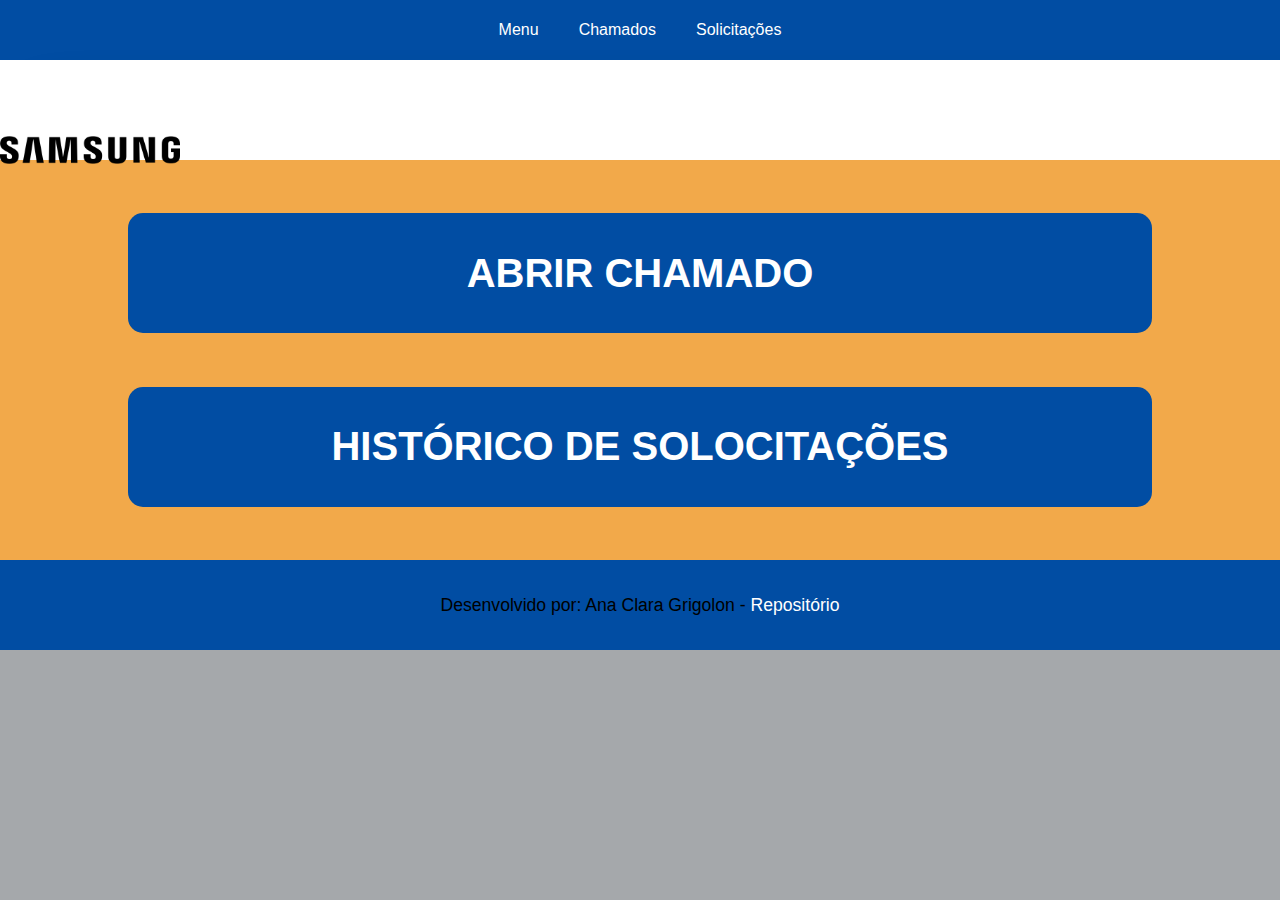
==== index.html @ 0ad13fb1 "index.html" ====
<!DOCTYPE html>
<html lang="pt-br">
<head>
    <meta charset="UTF-8">
    <meta name="viewport" content="width=device-width, initial-scale=1.0">
    <title>GLPI - Menu</title>
    <link rel="stylesheet" href="./css/menu.css">
    <link rel="shortcut icon" href="favicon.ico" type="image/x-icon">
</head>
<body>
  <main>
    <nav>
      <ul>
        <li><a href="./menu.html" target="_self">Menu</a></li>
        <li><a href="#" target="_self">Chamados</a></li>
        <li><a href="#" target="_self">Solicitações</a></li>
      </ul>
    </nav>
    <header>
      <img src="./img/samsung_logo_icon_248596.webp" alt="Logo Samsung">
    </header>
    <section>
      <button>Abrir Chamado</button>
      <button><a href="#">Histórico de Solocitações</a></button>
  </section>
    <footer>
      <p>Desenvolvido por: Ana Clara Grigolon - <a href="https://github.com/ClaraGrigolon/GLPI" target="_blank">Repositório</a></p>
    </footer>
  </main>
</body>
</html>
---- css/menu.css ----
*{
    margin: 0;
    padding: 0;
    box-sizing: border-box;
}
body{
    background-color: #a5a8ab ;
    display: flex;
    justify-content: center;
    align-items: center;
}
main{
    width: 100%;
    max-width: 1400px;
    background-color: #ffffff;
    height: 500px;
}
nav{
    width: 100%;
    height: 60px;
    background-color: #014da3;
}
nav ul{
    display: flex;
    justify-content: center;
    align-items: center;
    height: 100%;   
}
nav ul li{
   list-style:none; 
}
nav ul li a{
    color: #ffffff;
    text-decoration: none;
    padding: 0 20px;
    transition: 1s;
    font-family: sans-serif;
    font-size: o.9em;
}
nav ul li a:hover{
    color: #014da3;
}
header{
    width: 100%;
    height: 100px;
    background-color: #ffffff;
    box-shadow: 50px 50px 50px  #000000;
}
header img{
    width: 180px;
    height: auto;
}
section{
    height: 400px;
    width: 100%;
    background-color: #f2a94a;
}
button{
    width: 80%;
    height: 120px;
    margin-left: 10%;
    margin-top: 53.3px;
    font-family: sans-serif;
    text-transform: uppercase;
    font-weight: bold;
    font-size: 2.5em;
    background: #014da3;
    color: #ffffff;
    border-radius: 15px;
    border: 0;
}
button a{
    color: #ffffff;
    text-decoration: none;
}
button:hover{
    background: #ffffff;
    color: #014da3;
}
footer{
    width: 100%;
    height: 90px;
    background-color: #014da3;
}
footer p{
    text-align: center;
    line-height: 90px ;
    font-family: sans-serif;
    font-size: 1.1em ;
}
footer p a{
    color: #ffffff;
    text-decoration: none;   
}
footer p a:hover {
    color: #3f10fb;
}
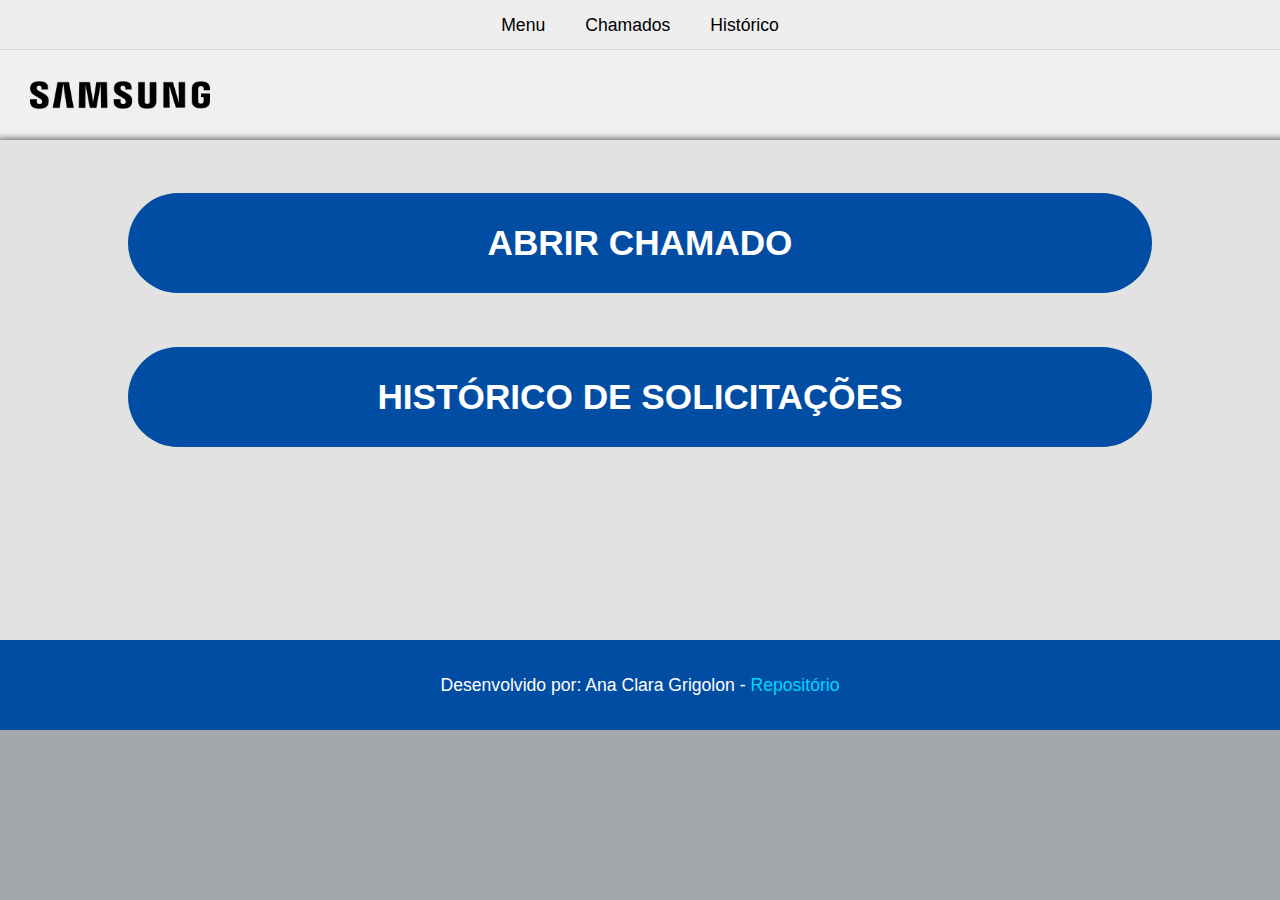
==== commit e4a59c15: "Add files via upload" ====
--- a/index.html
+++ b/index.html
@@ -11,9 +11,9 @@
   <main>
     <nav>
       <ul>
-        <li><a href="./menu.html" target="_self">Menu</a></li>
+        <li><a href="./index.html" target="_self">Menu</a></li>
         <li><a href="#" target="_self">Chamados</a></li>
-        <li><a href="#" target="_self">Solicitações</a></li>
+        <li><a href="#" target="_self">Histórico</a></li>
       </ul>
     </nav>
     <header>
@@ -21,10 +21,10 @@
     </header>
     <section>
       <button>Abrir Chamado</button>
-      <button><a href="#">Histórico de Solocitações</a></button>
+      <button><a href="#">Histórico de Solicitações</a></button>
   </section>
     <footer>
-      <p>Desenvolvido por: Ana Clara Grigolon - <a href="https://github.com/ClaraGrigolon/GLPI" target="_blank">Repositório</a></p>
+      <p>Desenvolvido por: Ana Clara Grigolon - <a href="#" target="_blank">Repositório</a></p>
     </footer>
   </main>
 </body>
--- a/css/menu.css
+++ b/css/menu.css
@@ -11,14 +11,14 @@
 }
 main{
     width: 100%;
-    max-width: 1400px;
+    max-width: 1600px;
     background-color: #ffffff;
     height: 500px;
 }
 nav{
     width: 100%;
-    height: 60px;
-    background-color: #014da3;
+    height: 50px;
+    background-color: #eeeeee;
 }
 nav ul{
     display: flex;
@@ -30,43 +30,49 @@
    list-style:none; 
 }
 nav ul li a{
-    color: #ffffff;
+    color: #000000;
     text-decoration: none;
     padding: 0 20px;
     transition: 1s;
     font-family: sans-serif;
-    font-size: o.9em;
+    font-size: 1.1em;
 }
 nav ul li a:hover{
     color: #014da3;
 }
 header{
     width: 100%;
-    height: 100px;
-    background-color: #ffffff;
-    box-shadow: 50px 50px 50px  #000000;
+    height: 90px;
+    background-color: #f0f0f0;
+    display: flex;
+    align-items: center;
+    border-bottom: #000000;
+    box-shadow: 1px 1px 1px 1.1px #171717;
 }
 header img{
     width: 180px;
     height: auto;
+    margin-left: 30px;
 }
 section{
-    height: 400px;
+    height: 100%;
     width: 100%;
-    background-color: #f2a94a;
+    background-color: #e2e2e2;
+    border: #4c4c4c;
+    box-shadow: 1px 3px 7px 4px #555555;
 }
 button{
     width: 80%;
-    height: 120px;
+    height: 100px;
     margin-left: 10%;
     margin-top: 53.3px;
     font-family: sans-serif;
     text-transform: uppercase;
     font-weight: bold;
-    font-size: 2.5em;
+    font-size: 2.2em;
     background: #014da3;
     color: #ffffff;
-    border-radius: 15px;
+    border-radius: 60px;
     border: 0;
 }
 button a{
@@ -74,9 +80,13 @@
     text-decoration: none;
 }
 button:hover{
-    background: #ffffff;
-    color: #014da3;
+    background: #0068f9;
+    color: #ffffff;
+    transition: 0.9s;
 }
+button:active {
+    background-color: #003a7b;
+  }
 footer{
     width: 100%;
     height: 90px;
@@ -87,11 +97,12 @@
     line-height: 90px ;
     font-family: sans-serif;
     font-size: 1.1em ;
+    color: #ffffff;
 }
 footer p a{
-    color: #ffffff;
+    color: #00d5ff;
     text-decoration: none;   
 }
 footer p a:hover {
-    color: #3f10fb;
+    color: #ffffff;
 }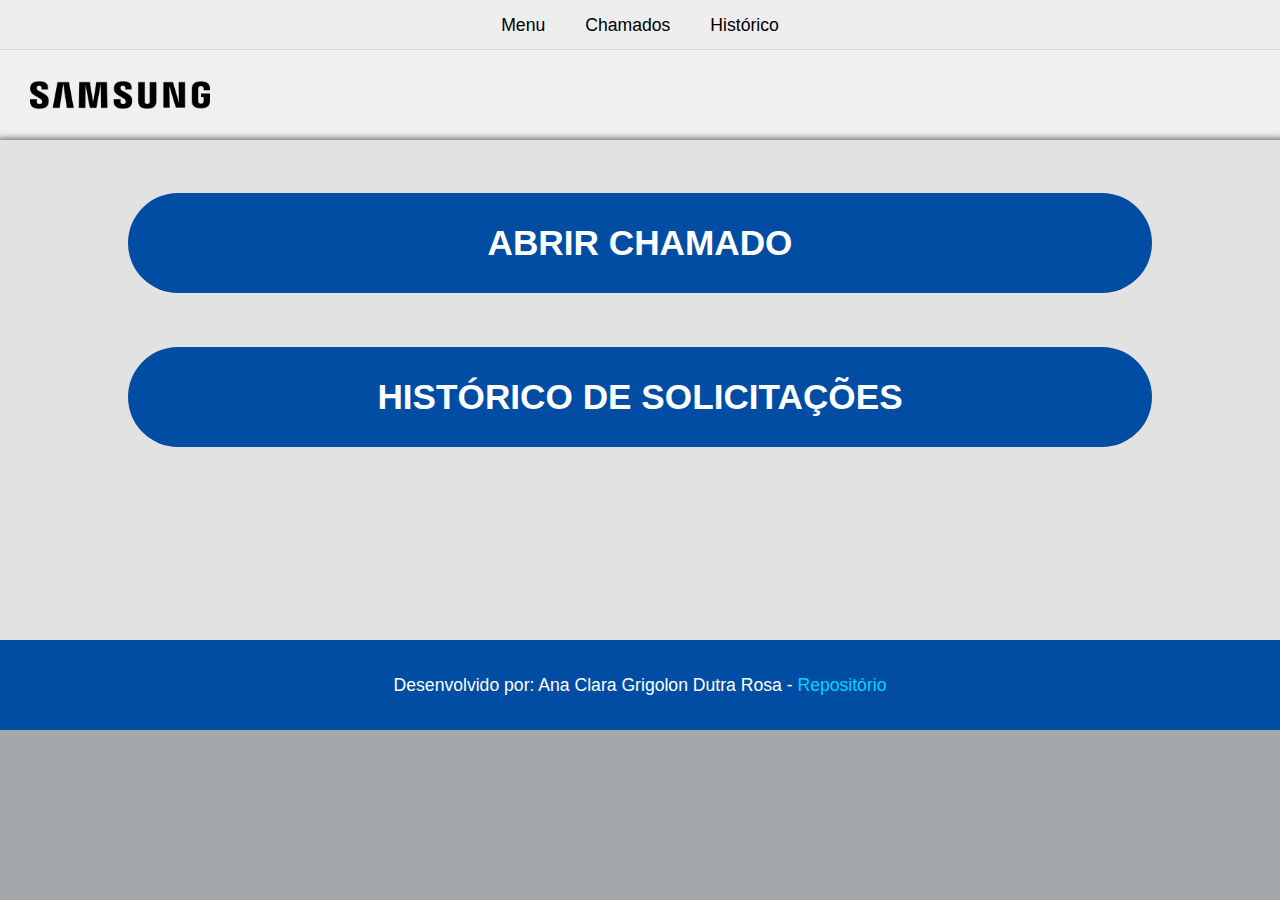
==== commit e97fdd55: "index.html" ====
--- a/index.html
+++ b/index.html
@@ -24,7 +24,7 @@
       <button><a href="#">Histórico de Solicitações</a></button>
   </section>
     <footer>
-      <p>Desenvolvido por: Ana Clara Grigolon - <a href="#" target="_blank">Repositório</a></p>
+      <p>Desenvolvido por: Ana Clara Grigolon Dutra Rosa - <a href="#" target="_blank">Repositório</a></p>
     </footer>
   </main>
 </body>
